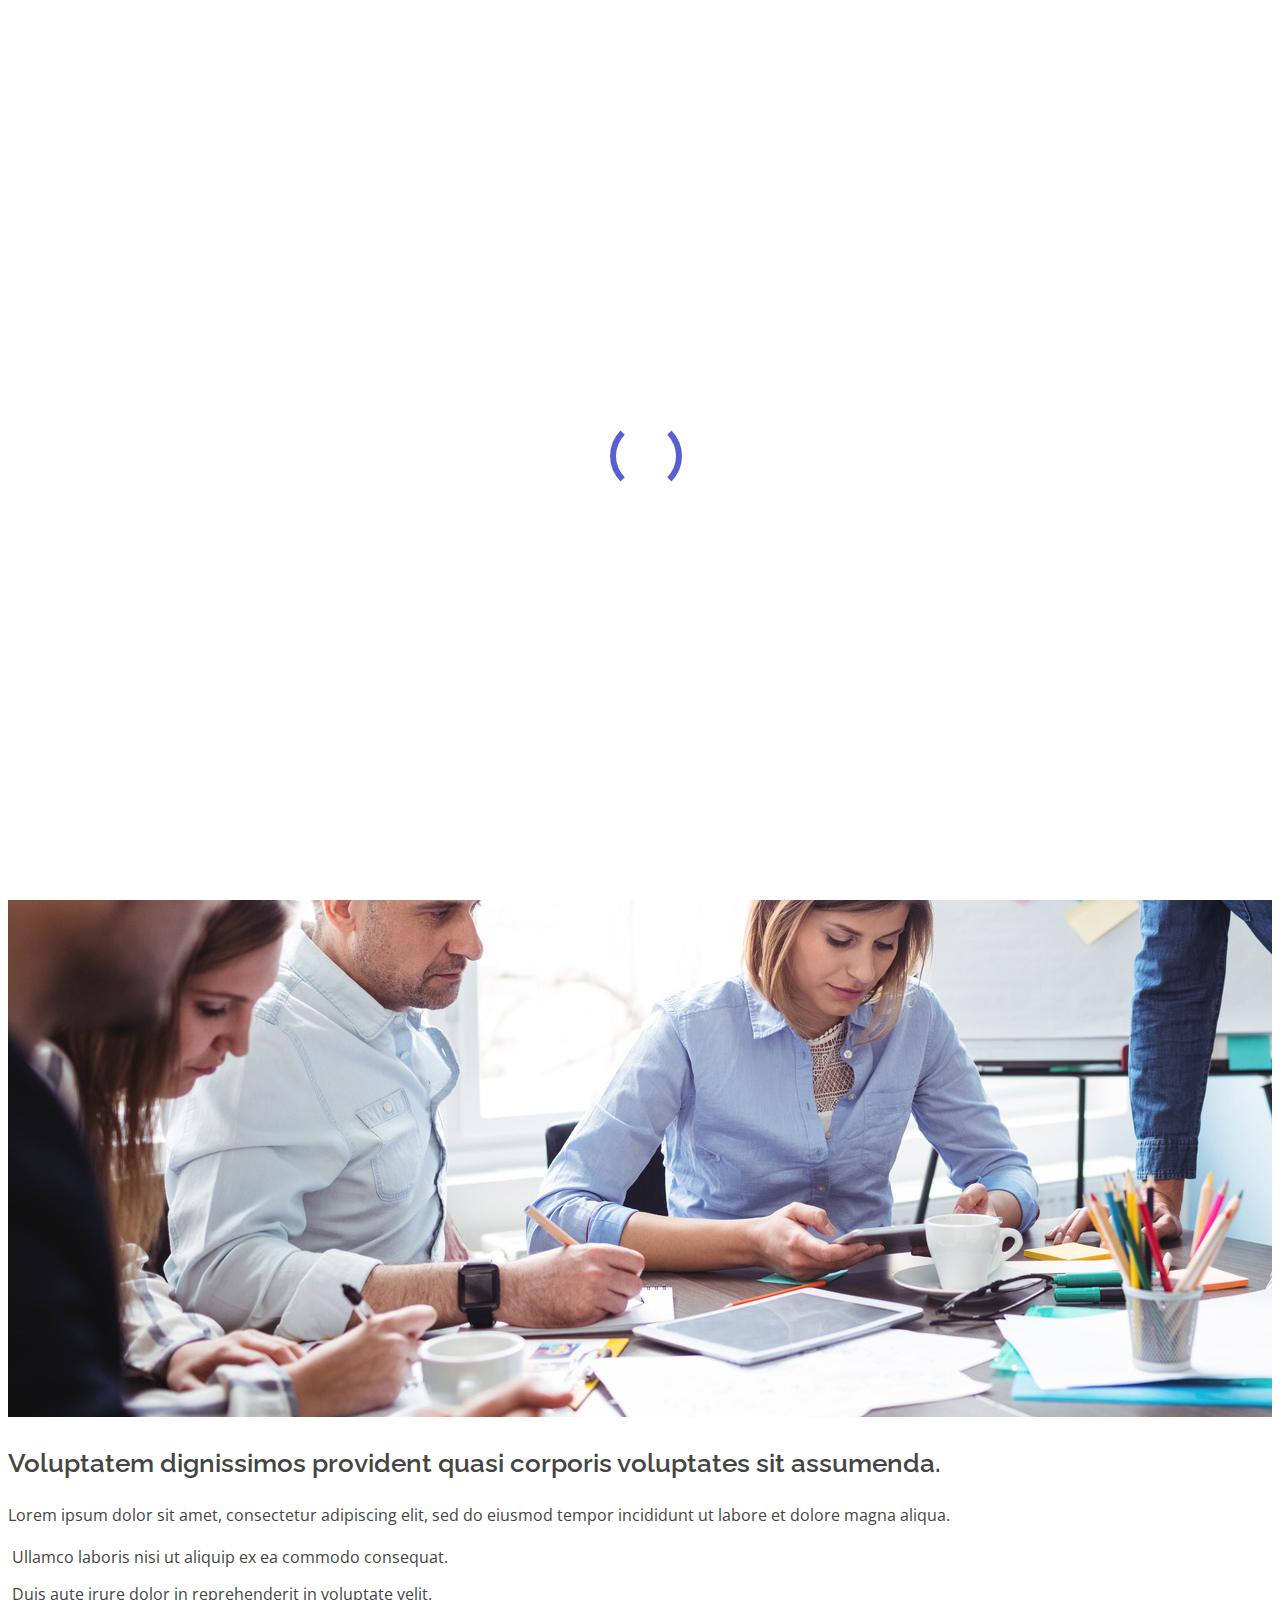
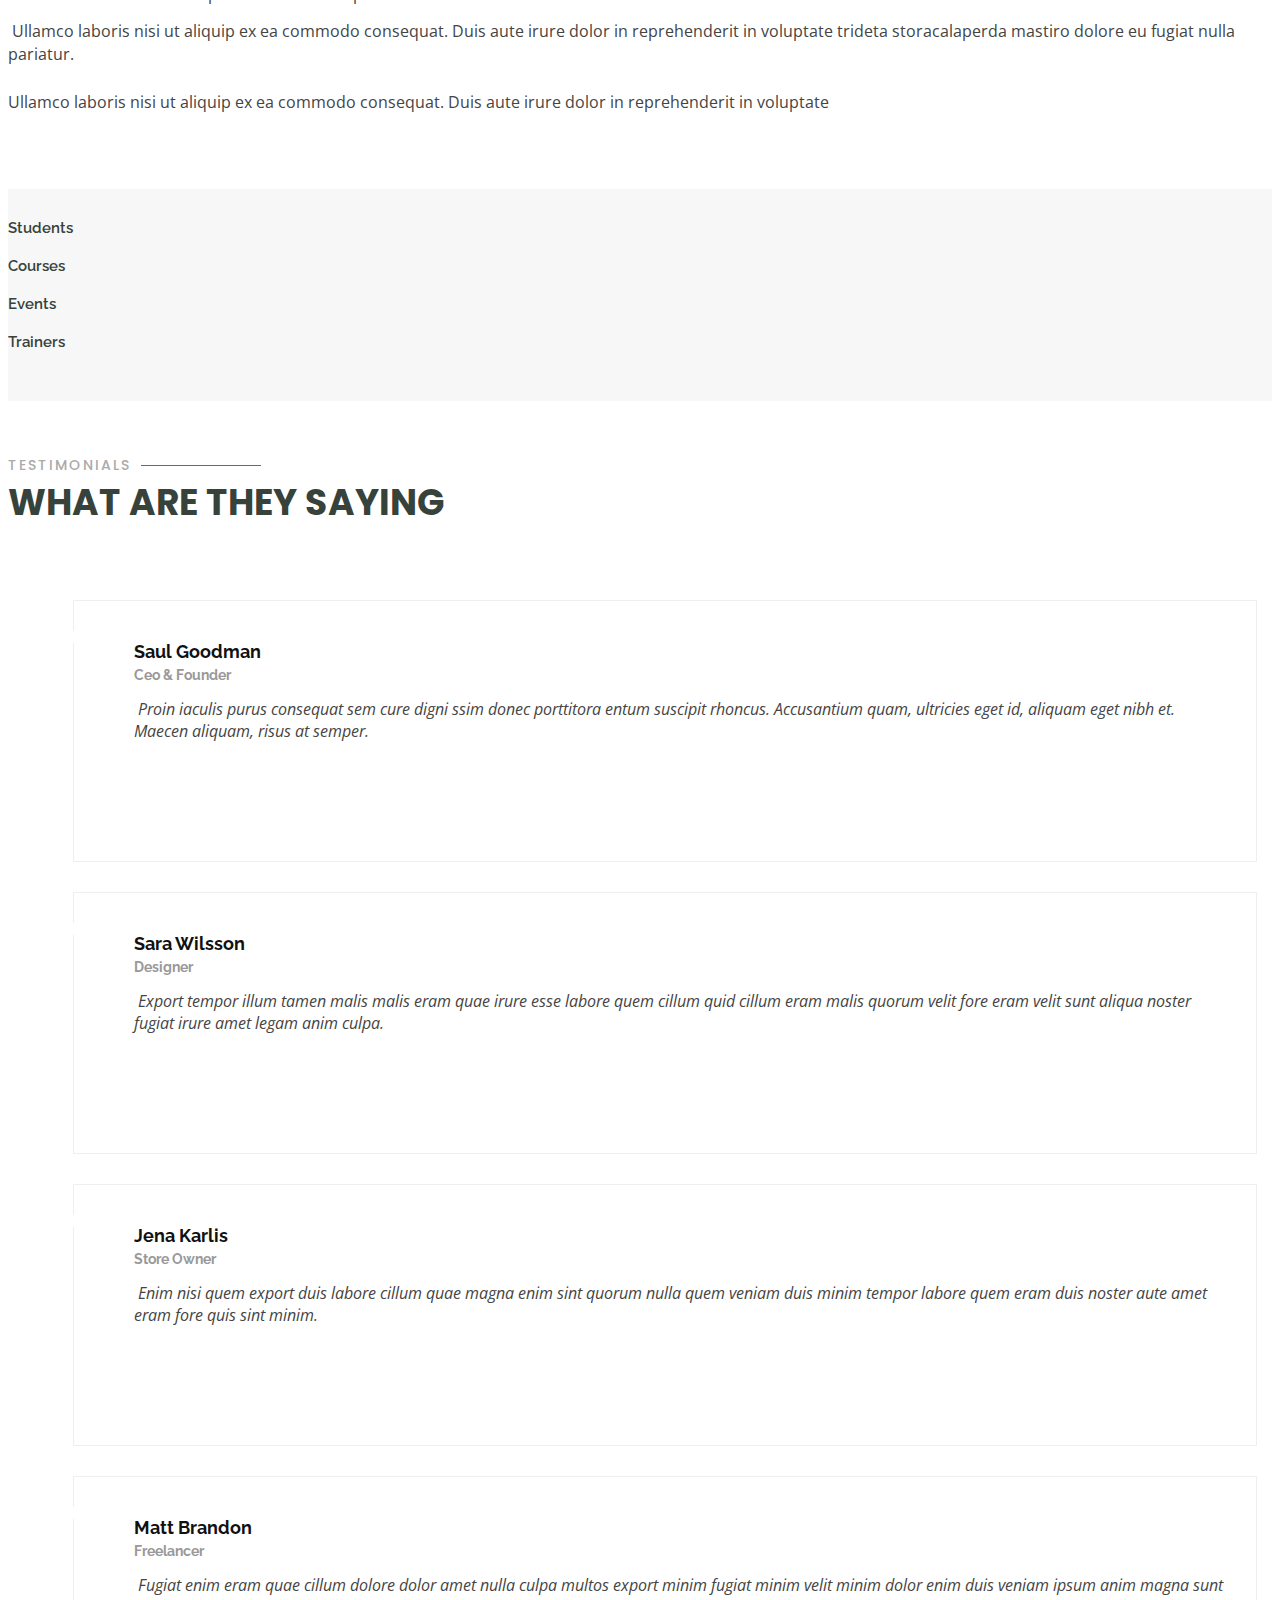
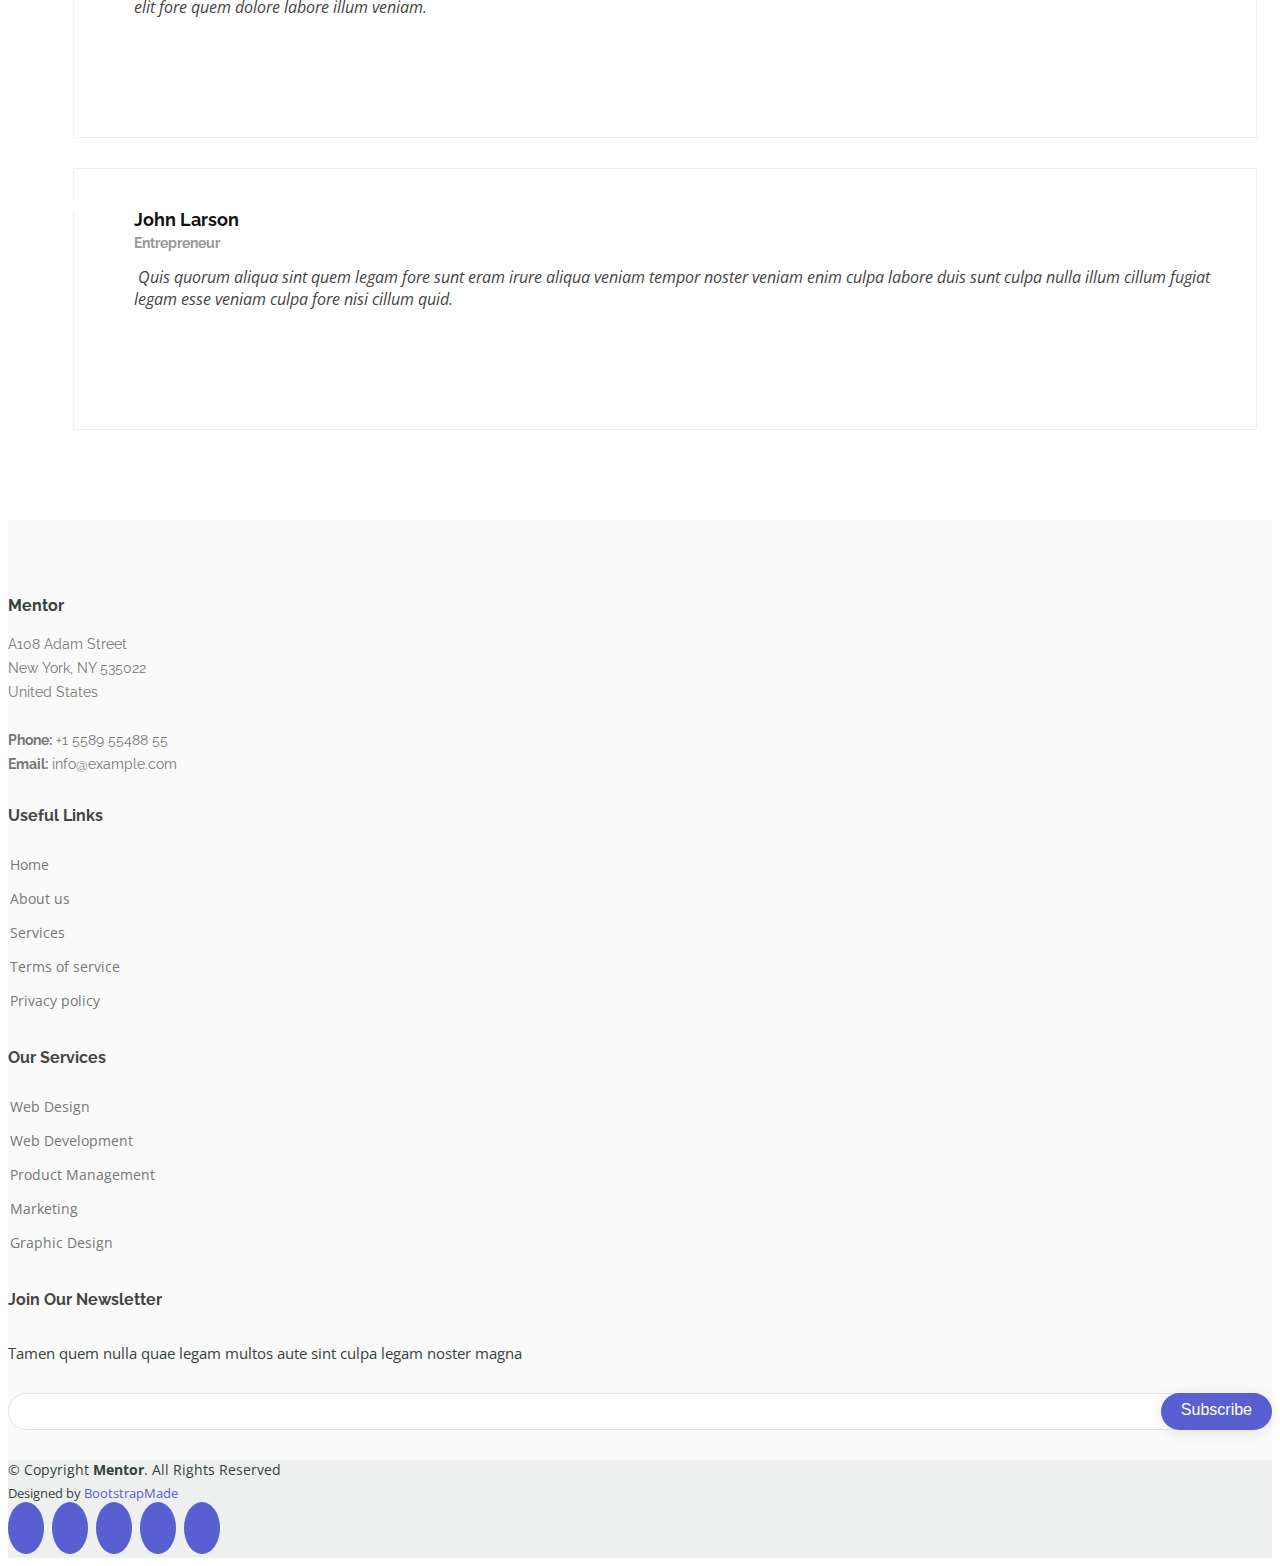
==== about.html @ 9977ee0e "shan4" ====
<!DOCTYPE html>
<html lang="en">

<head>
  <meta charset="utf-8">
  <meta content="width=device-width, initial-scale=1.0" name="viewport">

  <title>About - Mentor Bootstrap Template</title>
  <meta content="" name="description">
  <meta content="" name="keywords">

  <!-- Favicons -->
  <link href="assets/img/favicon.png" rel="icon">
  <link href="assets/img/apple-touch-icon.png" rel="apple-touch-icon">

  <!-- Google Fonts -->
  <link href="https://fonts.googleapis.com/css?family=Open+Sans:300,300i,400,400i,600,600i,700,700i|Raleway:300,300i,400,400i,500,500i,600,600i,700,700i|Poppins:300,300i,400,400i,500,500i,600,600i,700,700i" rel="stylesheet">

  <!-- Vendor CSS Files -->
  <link href="assets/vendor/animate.css/animate.min.css" rel="stylesheet">
  <link href="assets/vendor/aos/aos.css" rel="stylesheet">
  <link href="assets/vendor/bootstrap/css/bootstrap.min.css" rel="stylesheet">
  <link href="assets/vendor/bootstrap-icons/bootstrap-icons.css" rel="stylesheet">
  <link href="assets/vendor/boxicons/css/boxicons.min.css" rel="stylesheet">
  <link href="assets/vendor/remixicon/remixicon.css" rel="stylesheet">
  <link href="assets/vendor/swiper/swiper-bundle.min.css" rel="stylesheet">

  <!-- Template Main CSS File -->
  <link href="assets/css/style.css" rel="stylesheet">

  <!-- =======================================================
  * Template Name: Mentor - v4.10.0
  * Template URL: https://bootstrapmade.com/mentor-free-education-bootstrap-theme/
  * Author: BootstrapMade.com
  * License: https://bootstrapmade.com/license/
  ======================================================== -->
</head>

<body>

  <!-- ======= Header ======= -->
  <header id="header" class="fixed-top">
    <div class="container d-flex align-items-center">

      <h1 class="logo me-auto"><a href="index.html">Mentor</a></h1>
      <!-- Uncomment below if you prefer to use an image logo -->
      <!-- <a href="index.html" class="logo me-auto"><img src="assets/img/logo.png" alt="" class="img-fluid"></a>-->

      <nav id="navbar" class="navbar order-last order-lg-0">
        <ul>
          <li><a href="index.html">Home</a></li>
          <li><a class="active" href="about.html">About</a></li>
          <li><a href="courses.html">Courses</a></li>
          <li><a href="trainers.html">Trainers</a></li>
          <li><a href="events.html">Events</a></li>
          <li><a href="pricing.html">Pricing</a></li>

          <li class="dropdown"><a href="#"><span>Drop Down</span> <i class="bi bi-chevron-down"></i></a>
            <ul>
              <li><a href="#">Drop Down 1</a></li>
              <li class="dropdown"><a href="#"><span>Deep Drop Down</span> <i class="bi bi-chevron-right"></i></a>
                <ul>
                  <li><a href="#">Deep Drop Down 1</a></li>
                  <li><a href="#">Deep Drop Down 2</a></li>
                  <li><a href="#">Deep Drop Down 3</a></li>
                  <li><a href="#">Deep Drop Down 4</a></li>
                  <li><a href="#">Deep Drop Down 5</a></li>
                </ul>
              </li>
              <li><a href="#">Drop Down 2</a></li>
              <li><a href="#">Drop Down 3</a></li>
              <li><a href="#">Drop Down 4</a></li>
            </ul>
          </li>
          <li><a href="contact.html">Contact</a></li>
        </ul>
        <i class="bi bi-list mobile-nav-toggle"></i>
      </nav><!-- .navbar -->

      <a href="courses.html" class="get-started-btn">Get Started</a>

    </div>
  </header><!-- End Header -->

  <main id="main">
    <!-- ======= Breadcrumbs ======= -->
    <div class="breadcrumbs" data-aos="fade-in">
      <div class="container">
        <h2>About Me</h2>
        <p>Est dolorum ut non facere possimus quibusdam eligendi voluptatem. Quia id aut similique quia voluptas sit quaerat debitis. Rerum omnis ipsam aperiam consequatur laboriosam nemo harum praesentium. </p>
      </div>
    </div><!-- End Breadcrumbs -->

    <!-- ======= About Section ======= -->
    <section id="about" class="about">
      <div class="container" data-aos="fade-up">

        <div class="row">
          <div class="col-lg-6 order-1 order-lg-2" data-aos="fade-left" data-aos-delay="100">
            <img src="assets/img/about_2.jpg" class="img-fluid" alt="">
          </div>
          <div class="col-lg-6 pt-4 pt-lg-0 order-2 order-lg-1 content">
            <h3>Voluptatem dignissimos provident quasi corporis voluptates sit assumenda.</h3>
            <p class="fst-italic">
              Lorem ipsum dolor sit amet, consectetur adipiscing elit, sed do eiusmod tempor incididunt ut labore et dolore
              magna aliqua.
            </p>
            <ul>
              <li><i class="bi bi-check-circle"></i> Ullamco laboris nisi ut aliquip ex ea commodo consequat.</li>
              <li><i class="bi bi-check-circle"></i> Duis aute irure dolor in reprehenderit in voluptate velit.</li>
              <li><i class="bi bi-check-circle"></i> Ullamco laboris nisi ut aliquip ex ea commodo consequat. Duis aute irure dolor in reprehenderit in voluptate trideta storacalaperda mastiro dolore eu fugiat nulla pariatur.</li>
            </ul>
            <p>
              Ullamco laboris nisi ut aliquip ex ea commodo consequat. Duis aute irure dolor in reprehenderit in voluptate
            </p>

          </div>
        </div>

      </div>
    </section><!-- End About Section -->

    <!-- ======= Counts Section ======= -->
    <section id="counts" class="counts section-bg">
      <div class="container">

        <div class="row counters">

          <div class="col-lg-3 col-6 text-center">
            <span data-purecounter-start="0" data-purecounter-end="1232" data-purecounter-duration="1" class="purecounter"></span>
            <p>Students</p>
          </div>

          <div class="col-lg-3 col-6 text-center">
            <span data-purecounter-start="0" data-purecounter-end="64" data-purecounter-duration="1" class="purecounter"></span>
            <p>Courses</p>
          </div>

          <div class="col-lg-3 col-6 text-center">
            <span data-purecounter-start="0" data-purecounter-end="42" data-purecounter-duration="1" class="purecounter"></span>
            <p>Events</p>
          </div>

          <div class="col-lg-3 col-6 text-center">
            <span data-purecounter-start="0" data-purecounter-end="15" data-purecounter-duration="1" class="purecounter"></span>
            <p>Trainers</p>
          </div>

        </div>

      </div>
    </section><!-- End Counts Section -->

    <!-- ======= Testimonials Section ======= -->
    <section id="testimonials" class="testimonials">
      <div class="container" data-aos="fade-up">

        <div class="section-title">
          <h2>Testimonials</h2>
          <p>What are they saying</p>
        </div>

        <div class="testimonials-slider swiper" data-aos="fade-up" data-aos-delay="100">
          <div class="swiper-wrapper">

            <div class="swiper-slide">
              <div class="testimonial-wrap">
                <div class="testimonial-item">
                  <img src="assets/img/testimonials/testimonials-1.jpg" class="testimonial-img" alt="">
                  <h3>Saul Goodman</h3>
                  <h4>Ceo &amp; Founder</h4>
                  <p>
                    <i class="bx bxs-quote-alt-left quote-icon-left"></i>
                    Proin iaculis purus consequat sem cure digni ssim donec porttitora entum suscipit rhoncus. Accusantium quam, ultricies eget id, aliquam eget nibh et. Maecen aliquam, risus at semper.
                    <i class="bx bxs-quote-alt-right quote-icon-right"></i>
                  </p>
                </div>
              </div>
            </div><!-- End testimonial item -->

            <div class="swiper-slide">
              <div class="testimonial-wrap">
                <div class="testimonial-item">
                  <img src="assets/img/testimonials/testimonials-2.jpg" class="testimonial-img" alt="">
                  <h3>Sara Wilsson</h3>
                  <h4>Designer</h4>
                  <p>
                    <i class="bx bxs-quote-alt-left quote-icon-left"></i>
                    Export tempor illum tamen malis malis eram quae irure esse labore quem cillum quid cillum eram malis quorum velit fore eram velit sunt aliqua noster fugiat irure amet legam anim culpa.
                    <i class="bx bxs-quote-alt-right quote-icon-right"></i>
                  </p>
                </div>
              </div>
            </div><!-- End testimonial item -->

            <div class="swiper-slide">
              <div class="testimonial-wrap">
                <div class="testimonial-item">
                  <img src="assets/img/testimonials/testimonials-3.jpg" class="testimonial-img" alt="">
                  <h3>Jena Karlis</h3>
                  <h4>Store Owner</h4>
                  <p>
                    <i class="bx bxs-quote-alt-left quote-icon-left"></i>
                    Enim nisi quem export duis labore cillum quae magna enim sint quorum nulla quem veniam duis minim tempor labore quem eram duis noster aute amet eram fore quis sint minim.
                    <i class="bx bxs-quote-alt-right quote-icon-right"></i>
                  </p>
                </div>
              </div>
            </div><!-- End testimonial item -->

            <div class="swiper-slide">
              <div class="testimonial-wrap">
                <div class="testimonial-item">
                  <img src="assets/img/testimonials/testimonials-4.jpg" class="testimonial-img" alt="">
                  <h3>Matt Brandon</h3>
                  <h4>Freelancer</h4>
                  <p>
                    <i class="bx bxs-quote-alt-left quote-icon-left"></i>
                    Fugiat enim eram quae cillum dolore dolor amet nulla culpa multos export minim fugiat minim velit minim dolor enim duis veniam ipsum anim magna sunt elit fore quem dolore labore illum veniam.
                    <i class="bx bxs-quote-alt-right quote-icon-right"></i>
                  </p>
                </div>
              </div>
            </div><!-- End testimonial item -->

            <div class="swiper-slide">
              <div class="testimonial-wrap">
                <div class="testimonial-item">
                  <img src="assets/img/testimonials/testimonials-5.jpg" class="testimonial-img" alt="">
                  <h3>John Larson</h3>
                  <h4>Entrepreneur</h4>
                  <p>
                    <i class="bx bxs-quote-alt-left quote-icon-left"></i>
                    Quis quorum aliqua sint quem legam fore sunt eram irure aliqua veniam tempor noster veniam enim culpa labore duis sunt culpa nulla illum cillum fugiat legam esse veniam culpa fore nisi cillum quid.
                    <i class="bx bxs-quote-alt-right quote-icon-right"></i>
                  </p>
                </div>
              </div>
            </div><!-- End testimonial item -->

          </div>
          <div class="swiper-pagination"></div>
        </div>

      </div>
    </section><!-- End Testimonials Section -->

  </main><!-- End #main -->

  <!-- ======= Footer ======= -->
  <footer id="footer">

    <div class="footer-top">
      <div class="container">
        <div class="row">

          <div class="col-lg-3 col-md-6 footer-contact">
            <h3>Mentor</h3>
            <p>
              A108 Adam Street <br>
              New York, NY 535022<br>
              United States <br><br>
              <strong>Phone:</strong> +1 5589 55488 55<br>
              <strong>Email:</strong> info@example.com<br>
            </p>
          </div>

          <div class="col-lg-2 col-md-6 footer-links">
            <h4>Useful Links</h4>
            <ul>
              <li><i class="bx bx-chevron-right"></i> <a href="#">Home</a></li>
              <li><i class="bx bx-chevron-right"></i> <a href="#">About us</a></li>
              <li><i class="bx bx-chevron-right"></i> <a href="#">Services</a></li>
              <li><i class="bx bx-chevron-right"></i> <a href="#">Terms of service</a></li>
              <li><i class="bx bx-chevron-right"></i> <a href="#">Privacy policy</a></li>
            </ul>
          </div>

          <div class="col-lg-3 col-md-6 footer-links">
            <h4>Our Services</h4>
            <ul>
              <li><i class="bx bx-chevron-right"></i> <a href="#">Web Design</a></li>
              <li><i class="bx bx-chevron-right"></i> <a href="#">Web Development</a></li>
              <li><i class="bx bx-chevron-right"></i> <a href="#">Product Management</a></li>
              <li><i class="bx bx-chevron-right"></i> <a href="#">Marketing</a></li>
              <li><i class="bx bx-chevron-right"></i> <a href="#">Graphic Design</a></li>
            </ul>
          </div>

          <div class="col-lg-4 col-md-6 footer-newsletter">
            <h4>Join Our Newsletter</h4>
            <p>Tamen quem nulla quae legam multos aute sint culpa legam noster magna</p>
            <form action="" method="post">
              <input type="email" name="email"><input type="submit" value="Subscribe">
            </form>
          </div>

        </div>
      </div>
    </div>

    <div class="container d-md-flex py-4">

      <div class="me-md-auto text-center text-md-start">
        <div class="copyright">
          &copy; Copyright <strong><span>Mentor</span></strong>. All Rights Reserved
        </div>
        <div class="credits">
          <!-- All the links in the footer should remain intact. -->
          <!-- You can delete the links only if you purchased the pro version. -->
          <!-- Licensing information: https://bootstrapmade.com/license/ -->
          <!-- Purchase the pro version with working PHP/AJAX contact form: https://bootstrapmade.com/mentor-free-education-bootstrap-theme/ -->
          Designed by <a href="https://bootstrapmade.com/">BootstrapMade</a>
        </div>
      </div>
      <div class="social-links text-center text-md-right pt-3 pt-md-0">
        <a href="#" class="twitter"><i class="bx bxl-twitter"></i></a>
        <a href="#" class="facebook"><i class="bx bxl-facebook"></i></a>
        <a href="#" class="instagram"><i class="bx bxl-instagram"></i></a>
        <a href="#" class="google-plus"><i class="bx bxl-skype"></i></a>
        <a href="#" class="linkedin"><i class="bx bxl-linkedin"></i></a>
      </div>
    </div>
  </footer><!-- End Footer -->

  <div id="preloader"></div>
  <a href="#" class="back-to-top d-flex align-items-center justify-content-center"><i class="bi bi-arrow-up-short"></i></a>

  <!-- Vendor JS Files -->
  <script src="assets/vendor/purecounter/purecounter_vanilla.js"></script>
  <script src="assets/vendor/aos/aos.js"></script>
  <script src="assets/vendor/bootstrap/js/bootstrap.bundle.min.js"></script>
  <script src="assets/vendor/swiper/swiper-bundle.min.js"></script>
  <script src="assets/vendor/php-email-form/validate.js"></script>

  <!-- Template Main JS File -->
  <script src="assets/js/main.js"></script>

</body>

</html>
---- assets/css/style.css ----
/**
* Template Name: Mentor - v4.10.0
* Template URL: https://bootstrapmade.com/mentor-free-education-bootstrap-theme/
* Author: BootstrapMade.com
* License: https://bootstrapmade.com/license/
*/

/*--------------------------------------------------------------
# General
--------------------------------------------------------------*/
body {
  font-family: "Open Sans", sans-serif;
  color: #444444;
}

a {
  color: #575fd1;
  text-decoration: none;
}

a:hover {
  color: #575fd1;
  text-decoration: none;
}

h1,
h2,
h3,
h4,
h5,
h6 {
  font-family: "Raleway", sans-serif;
}

/*--------------------------------------------------------------
# Back to top button
--------------------------------------------------------------*/
.back-to-top {
  position: fixed;
  visibility: hidden;
  opacity: 0;
  right: 15px;
  bottom: 15px;
  z-index: 996;
  background: #575fd1;
  width: 40px;
  height: 40px;
  border-radius: 50px;
  transition: all 0.4s;
}

.back-to-top i {
  font-size: 28px;
  color: #fff;
  line-height: 0;
}

.back-to-top:hover {
  background: #575fd1;
  color: #fff;
}

.back-to-top.active {
  visibility: visible;
  opacity: 1;
}

/*--------------------------------------------------------------
# Preloader
--------------------------------------------------------------*/
#preloader {
  position: fixed;
  top: 0;
  left: 0;
  right: 0;
  bottom: 0;
  z-index: 9999;
  overflow: hidden;
  background: #fff;
}

#preloader:before {
  content: "";
  position: fixed;
  top: calc(50% - 30px);
  left: calc(50% - 30px);
  border: 6px solid #575fd1;
  border-top-color: #fff;
  border-bottom-color: #fff;
  border-radius: 50%;
  width: 60px;
  height: 60px;
  -webkit-animation: animate-preloader 1s linear infinite;
  animation: animate-preloader 1s linear infinite;
}

@-webkit-keyframes animate-preloader {
  0% {
    transform: rotate(0deg);
  }

  100% {
    transform: rotate(360deg);
  }
}

@keyframes animate-preloader {
  0% {
    transform: rotate(0deg);
  }

  100% {
    transform: rotate(360deg);
  }
}

/*--------------------------------------------------------------
# Disable aos animation delay on mobile devices
--------------------------------------------------------------*/
@media screen and (max-width: 768px) {
  [data-aos-delay] {
    transition-delay: 0 !important;
  }
}

/*--------------------------------------------------------------
# Header
--------------------------------------------------------------*/
#header {
  background: #fff;
  transition: all 0.5s;
  z-index: 997;
  padding: 15px 0;
  box-shadow: 0px 0 18px rgba(55, 66, 59, 0.08);
}

#header .logo {
  font-size: 30px;
  margin: 0;
  padding: 0;
  line-height: 1;
  font-weight: 600;
  letter-spacing: 1px;
  text-transform: uppercase;
  font-family: "Poppins", sans-serif;
}

#header .logo a {
  color: #575fd1;
}

#header .logo img {
  max-height: 40px;
}

/**
* Get Startet Button 
*/
.get-started-btn {
  margin-left: 22px;
  background: #575fd1;
  color: #fff;
  border-radius: 50px;
  padding: 8px 25px;
  white-space: nowrap;
  transition: 0.3s;
  font-size: 14px;
  display: inline-block;
}

.get-started-btn:hover {
  background: #575fd1;
  color: #fff;
}

@media (max-width: 768px) {
  .get-started-btn {
    margin: 0 15px 0 0;
    padding: 6px 18px;
  }
}

/*--------------------------------------------------------------
# Navigation Menu
--------------------------------------------------------------*/
/**
* Desktop Navigation 
*/
.navbar {
  padding: 0;
}

.navbar ul {
  margin: 0;
  padding: 0;
  display: flex;
  list-style: none;
  align-items: center;
}

.navbar li {
  position: relative;
}

.navbar a,
.navbar a:focus {
  display: flex;
  align-items: center;
  justify-content: space-between;
  padding: 10px 0 10px 30px;
  font-family: "Poppins", sans-serif;
  font-size: 15px;
  font-weight: 500;
  color: #37423b;
  white-space: nowrap;
  transition: 0.3s;
}

.navbar a i,
.navbar a:focus i {
  font-size: 12px;
  line-height: 0;
  margin-left: 5px;
}

.navbar a:hover,
.navbar .active,
.navbar .active:focus,
.navbar li:hover>a {
  color: #575fd1;
}

.navbar .dropdown ul {
  display: block;
  position: absolute;
  left: 30px;
  top: calc(100% + 30px);
  margin: 0;
  padding: 10px 0;
  z-index: 99;
  opacity: 0;
  visibility: hidden;
  background: #fff;
  box-shadow: 0px 0px 30px rgba(127, 137, 161, 0.25);
  transition: 0.3s;
  border-radius: 4px;
}

.navbar .dropdown ul li {
  min-width: 200px;
}

.navbar .dropdown ul a {
  padding: 10px 20px;
  font-size: 14px;
  text-transform: none;
  font-weight: 500;
}

.navbar .dropdown ul a i {
  font-size: 12px;
}

.navbar .dropdown ul a:hover,
.navbar .dropdown ul .active:hover,
.navbar .dropdown ul li:hover>a {
  color: #575fd1;
}

.navbar .dropdown:hover>ul {
  opacity: 1;
  top: 100%;
  visibility: visible;
}

.navbar .dropdown .dropdown ul {
  top: 0;
  left: calc(100% - 30px);
  visibility: hidden;
}

.navbar .dropdown .dropdown:hover>ul {
  opacity: 1;
  top: 0;
  left: 100%;
  visibility: visible;
}

@media (max-width: 1366px) {
  .navbar .dropdown .dropdown ul {
    left: -90%;
  }

  .navbar .dropdown .dropdown:hover>ul {
    left: -100%;
  }
}

/**
* Mobile Navigation 
*/
.mobile-nav-toggle {
  color: #37423b;
  font-size: 28px;
  cursor: pointer;
  display: none;
  line-height: 0;
  transition: 0.5s;
}

.mobile-nav-toggle.bi-x {
  color: #fff;
}

@media (max-width: 991px) {
  .mobile-nav-toggle {
    display: block;
  }

  .navbar ul {
    display: none;
  }
}

.navbar-mobile {
  position: fixed;
  overflow: hidden;
  top: 0;
  right: 0;
  left: 0;
  bottom: 0;
  background: rgba(32, 38, 34, 0.9);
  transition: 0.3s;
  z-index: 999;
}

.navbar-mobile .mobile-nav-toggle {
  position: absolute;
  top: 15px;
  right: 15px;
}

.navbar-mobile ul {
  display: block;
  position: absolute;
  top: 55px;
  right: 15px;
  bottom: 15px;
  left: 15px;
  padding: 10px 0;
  border-radius: 6px;
  background-color: #fff;
  overflow-y: auto;
  transition: 0.3s;
}

.navbar-mobile a,
.navbar-mobile a:focus {
  padding: 10px 20px;
  font-size: 15px;
  color: #37423b;
}

.navbar-mobile a:hover,
.navbar-mobile .active,
.navbar-mobile li:hover>a {
  color: #575fd1;
}

.navbar-mobile .getstarted,
.navbar-mobile .getstarted:focus {
  margin: 15px;
}

.navbar-mobile .dropdown ul {
  position: static;
  display: none;
  margin: 10px 20px;
  padding: 10px 0;
  z-index: 99;
  opacity: 1;
  visibility: visible;
  background: #fff;
  box-shadow: 0px 0px 30px rgba(127, 137, 161, 0.25);
}

.navbar-mobile .dropdown ul li {
  min-width: 200px;
}

.navbar-mobile .dropdown ul a {
  padding: 10px 20px;
}

.navbar-mobile .dropdown ul a i {
  font-size: 12px;
}

.navbar-mobile .dropdown ul a:hover,
.navbar-mobile .dropdown ul .active:hover,
.navbar-mobile .dropdown ul li:hover>a {
  color: #575fd1;
}

.navbar-mobile .dropdown>.dropdown-active {
  display: block;
}

/*--------------------------------------------------------------
# Hero Section
--------------------------------------------------------------*/
#hero {
  width: 100%;
  height: 80vh;
  background: url("../img/hero-bg.jpg") top center;
  background-size: cover;
  position: relative;
}

#hero:before {
  content: "";
  background: rgba(0, 0, 0, 0.4);
  position: absolute;
  bottom: 0;
  top: 0;
  left: 0;
  right: 0;
}

#hero .container {
  padding-top: 72px;
}

@media (max-width: 992px) {
  #hero .container {
    padding-top: 62px;
  }
}

#hero h1 {
  margin: 0;
  font-size: 48px;
  font-weight: 700;
  line-height: 56px;
  color: #fff;
  font-family: "Poppins", sans-serif;
}

#hero h2 {
  color: #eee;
  margin: 10px 0 0 0;
  font-size: 24px;
}

#hero .btn-get-started {
  font-family: "Raleway", sans-serif;
  font-weight: 500;
  font-size: 15px;
  letter-spacing: 1px;
  display: inline-block;
  padding: 10px 35px;
  border-radius: 50px;
  transition: 0.5s;
  margin-top: 30px;
  border: 2px solid #fff;
  color: #fff;
}

#hero .btn-get-started:hover {
  background: #575fd1;
  border: 2px solid #575fd1;
}

@media (min-width: 1024px) {
  #hero {
    background-attachment: fixed;
  }
}

@media (max-width: 768px) {
  #hero {
    height: 100vh;
  }

  #hero h1 {
    font-size: 28px;
    line-height: 36px;
  }

  #hero h2 {
    font-size: 18px;
    line-height: 24px;
  }
}

/*--------------------------------------------------------------
# Sections General
--------------------------------------------------------------*/
section {
  padding: 60px 0;
  overflow: hidden;
}

.section-bg {
  background-color: #f6f7f6;
}

.section-title {
  padding-bottom: 40px;
}

.section-title h2 {
  font-size: 14px;
  font-weight: 500;
  padding: 0;
  line-height: 1px;
  margin: 0 0 5px 0;
  letter-spacing: 2px;
  text-transform: uppercase;
  color: #aaaaaa;
  font-family: "Poppins", sans-serif;
}

.section-title h2::after {
  content: "";
  width: 120px;
  height: 1px;
  display: inline-block;
  background: #575fd1;
  margin: 4px 10px;
}

.section-title p {
  margin: 0;
  margin: 0;
  font-size: 36px;
  font-weight: 700;
  text-transform: uppercase;
  font-family: "Poppins", sans-serif;
  color: #37423b;
}

.breadcrumbs {
  margin-top: 73px;
  text-align: center;
  background: #575fd1;
  padding: 30px 0;
  color: #fff;
}

@media (max-width: 992px) {
  .breadcrumbs {
    margin-top: 63px;
  }
}

.breadcrumbs h2 {
  font-size: 32px;
  font-weight: 500;
}

.breadcrumbs p {
  font-size: 14px;
  margin-bottom: 0;
}

/*--------------------------------------------------------------
# About
--------------------------------------------------------------*/
.about .content h3 {
  font-weight: 600;
  font-size: 26px;
}

.about .content ul {
  list-style: none;
  padding: 0;
}

.about .content ul li {
  padding-bottom: 10px;
}

.about .content ul i {
  font-size: 20px;
  padding-right: 4px;
  color: #575fd1;
}

.about .content .learn-more-btn {
  background: #575fd1;
  color: #fff;
  border-radius: 50px;
  padding: 8px 25px 9px 25px;
  white-space: nowrap;
  transition: 0.3s;
  font-size: 14px;
  display: inline-block;
}

.about .content .learn-more-btn:hover {
  background: #575fd1;
  color: #fff;
}

@media (max-width: 768px) {
  .about .content .learn-more-btn {
    margin: 0 48px 0 0;
    padding: 6px 18px;
  }
}

/*--------------------------------------------------------------
# Counts
--------------------------------------------------------------*/
.counts {
  padding: 30px 0;
}

.counts .counters span {
  font-size: 48px;
  display: block;
  color: #575fd1;
  font-weight: 700;
}

.counts .counters p {
  padding: 0;
  margin: 0 0 20px 0;
  font-family: "Raleway", sans-serif;
  font-size: 15px;
  font-weight: 600;
  color: #37423b;
}

/*--------------------------------------------------------------
# Why Us
--------------------------------------------------------------*/
.why-us .content {
  padding: 30px;
  background: #575fd1;
  border-radius: 4px;
  color: #fff;
}

.why-us .content h3 {
  font-weight: 700;
  font-size: 34px;
  margin-bottom: 30px;
}

.why-us .content p {
  margin-bottom: 30px;
}

.why-us .content .more-btn {
  display: inline-block;
  background: rgba(255, 255, 255, 0.2);
  padding: 6px 30px 8px 30px;
  color: #fff;
  border-radius: 50px;
  transition: all ease-in-out 0.4s;
}

.why-us .content .more-btn i {
  font-size: 14px;
}

.why-us .content .more-btn:hover {
  color: #575fd1;
  background: #fff;
}

.why-us .icon-boxes .icon-box {
  text-align: center;
  background: #fff;
  padding: 40px 30px;
  width: 100%;
  border: 1px solid #eef0ef;
}

.why-us .icon-boxes .icon-box i {
  font-size: 32px;
  padding: 18px;
  color: #575fd1;
  margin-bottom: 30px;
  background: #ecf9f0;
  border-radius: 50px;
}

.why-us .icon-boxes .icon-box h4 {
  font-size: 20px;
  font-weight: 700;
  margin: 0 0 30px 0;
}

.why-us .icon-boxes .icon-box p {
  font-size: 15px;
  color: #848484;
}

/*--------------------------------------------------------------
# Features
--------------------------------------------------------------*/
.features {
  padding-top: 0px;
}

.features .icon-box {
  display: flex;
  align-items: center;
  padding: 20px;
  transition: 0.3s;
  border: 1px solid #eef0ef;
}

.features .icon-box i {
  font-size: 32px;
  padding-right: 10px;
  line-height: 1;
}

.features .icon-box h3 {
  font-weight: 700;
  margin: 0;
  padding: 0;
  line-height: 1;
  font-size: 16px;
}

.features .icon-box h3 a {
  color: #37423b;
  transition: 0.3s;
}

.features .icon-box:hover {
  border-color: #575fd1;
}

.features .icon-box:hover h3 a {
  color: #575fd1;
}

/*--------------------------------------------------------------
# Courses
--------------------------------------------------------------*/
.courses .course-item {
  border-radius: 5px;
  border: 1px solid #eef0ef;
}

.courses .course-content {
  padding: 15px;
}

.courses .course-content h3 {
  font-weight: 700;
  font-size: 20px;
}

.courses .course-content h3 a {
  color: #37423b;
  transition: 0.3s;
}

.courses .course-content h3 a:hover {
  color: #575fd1;
}

.courses .course-content p {
  font-size: 14px;
  color: #777777;
}

.courses .course-content h4 {
  font-size: 14px;
  background: #575fd1;
  padding: 7px 14px;
  color: #fff;
  margin: 0;
}

.courses .course-content .price {
  margin: 0;
  font-weight: 700;
  font-size: 18px;
  color: #37423b;
}

.courses .trainer {
  padding-top: 15px;
  border-top: 1px solid #eef0ef;
}

.courses .trainer .trainer-profile img {
  max-width: 50px;
  border-radius: 50px;
}

.courses .trainer .trainer-profile span {
  padding-left: 10px;
  font-weight: 600;
  font-size: 16px;
  color: #5a6c60;
}

.courses .trainer .trainer-rank {
  font-size: 18px;
  color: #657a6d;
}

/*--------------------------------------------------------------
# Trainers
--------------------------------------------------------------*/
.trainers .member {
  text-align: center;
  margin-bottom: 20px;
  background: #fff;
  border: 1px solid #eef0ef;
}

.trainers .member img {
  margin: -1px -1px 30px -1px;
}

.trainers .member .member-content {
  padding: 0 20px 30px 20px;
}

.trainers .member h4 {
  font-weight: 700;
  margin-bottom: 2px;
  font-size: 18px;
}

.trainers .member span {
  font-style: italic;
  display: block;
  font-size: 13px;
}

.trainers .member p {
  padding-top: 10px;
  font-size: 14px;
  font-style: italic;
  color: #aaaaaa;
}

.trainers .member .social {
  margin-top: 15px;
}

.trainers .member .social a {
  color: #7e9486;
  transition: 0.3s;
}

.trainers .member .social a:hover {
  color: #575fd1;
}

.trainers .member .social i {
  font-size: 18px;
  margin: 0 2px;
}

/*--------------------------------------------------------------
# Testimonials
--------------------------------------------------------------*/
.testimonials .testimonial-wrap {
  padding-left: 50px;
}

.testimonials .testimonials-carousel,
.testimonials .testimonials-slider {
  overflow: hidden;
}

.testimonials .testimonial-item {
  box-sizing: content-box;
  padding: 30px 30px 30px 60px;
  margin: 30px 15px;
  min-height: 200px;
  border: 1px solid #eef0ef;
  position: relative;
  background: #fff;
}

.testimonials .testimonial-item .testimonial-img {
  width: 90px;
  border-radius: 10px;
  border: 6px solid #fff;
  position: absolute;
  left: -45px;
}

.testimonials .testimonial-item h3 {
  font-size: 18px;
  font-weight: bold;
  margin: 10px 0 5px 0;
  color: #111;
}

.testimonials .testimonial-item h4 {
  font-size: 14px;
  color: #999;
  margin: 0;
}

.testimonials .testimonial-item .quote-icon-left,
.testimonials .testimonial-item .quote-icon-right {
  color: #c1ecce;
  font-size: 26px;
}

.testimonials .testimonial-item .quote-icon-left {
  display: inline-block;
  left: -5px;
  position: relative;
}

.testimonials .testimonial-item .quote-icon-right {
  display: inline-block;
  right: -5px;
  position: relative;
  top: 10px;
}

.testimonials .testimonial-item p {
  font-style: italic;
  margin: 15px auto 15px auto;
}

.testimonials .swiper-pagination {
  margin-top: 20px;
  position: relative;
}

.testimonials .swiper-pagination .swiper-pagination-bullet {
  width: 12px;
  height: 12px;
  background-color: #fff;
  opacity: 1;
  border: 1px solid #575fd1;
}

.testimonials .swiper-pagination .swiper-pagination-bullet-active {
  background-color: #575fd1;
}

@media (max-width: 767px) {
  .testimonials .testimonial-wrap {
    padding-left: 0;
  }

  .testimonials .testimonials-carousel,
  .testimonials .testimonials-slider {
    overflow: hidden;
  }

  .testimonials .testimonial-item {
    padding: 30px;
    margin: 15px;
  }

  .testimonials .testimonial-item .testimonial-img {
    position: static;
    left: auto;
  }
}

/*--------------------------------------------------------------
# Cource Details
--------------------------------------------------------------*/
.course-details h3 {
  font-size: 24px;
  margin: 30px 0 15px 0;
  font-weight: 700;
  position: relative;
  padding-bottom: 10px;
}

.course-details h3:before {
  content: "";
  position: absolute;
  display: block;
  width: 100%;
  height: 1px;
  background: #eef0ef;
  bottom: 0;
  left: 0;
}

.course-details h3:after {
  content: "";
  position: absolute;
  display: block;
  width: 60px;
  height: 1px;
  background: #575fd1;
  bottom: 0;
  left: 0;
}

.course-details .course-info {
  background: #f6f7f6;
  padding: 10px 15px;
  margin-bottom: 15px;
}

.course-details .course-info h5 {
  font-weight: 400;
  font-size: 16px;
  margin: 0;
  font-family: "Poppins", sans-serif;
}

.course-details .course-info p {
  margin: 0;
  font-weight: 600;
}

.course-details .course-info a {
  color: #657a6d;
}

/*--------------------------------------------------------------
# Cource Details Tabs
--------------------------------------------------------------*/
.cource-details-tabs {
  overflow: hidden;
  padding-top: 0;
}

.cource-details-tabs .nav-tabs {
  border: 0;
}

.cource-details-tabs .nav-link {
  border: 0;
  padding: 12px 15px 12px 0;
  transition: 0.3s;
  color: #37423b;
  border-radius: 0;
  border-right: 2px solid #e2e7e4;
  font-weight: 600;
  font-size: 15px;
}

.cource-details-tabs .nav-link:hover {
  color: #575fd1;
}

.cource-details-tabs .nav-link.active {
  color: #575fd1;
  border-color: #575fd1;
}

.cource-details-tabs .tab-pane.active {
  -webkit-animation: fadeIn 0.5s ease-out;
  animation: fadeIn 0.5s ease-out;
}

.cource-details-tabs .details h3 {
  font-size: 26px;
  font-weight: 600;
  margin-bottom: 20px;
  color: #37423b;
}

.cource-details-tabs .details p {
  color: #777777;
}

.cource-details-tabs .details p:last-child {
  margin-bottom: 0;
}

@media (max-width: 992px) {
  .cource-details-tabs .nav-link {
    border: 0;
    padding: 15px;
  }

  .cource-details-tabs .nav-link.active {
    color: #fff;
    background: #575fd1;
  }
}

/*--------------------------------------------------------------
# Events
--------------------------------------------------------------*/
.events .card {
  border: 0;
  padding: 0 30px;
  margin-bottom: 60px;
  position: relative;
}

.events .card-img {
  width: calc(100% + 60px);
  margin-left: -30px;
  overflow: hidden;
  z-index: 9;
  border-radius: 0;
}

.events .card-img img {
  max-width: 100%;
  transition: all 0.3s ease-in-out;
}

.events .card-body {
  z-index: 10;
  background: #fff;
  border-top: 4px solid #fff;
  padding: 30px;
  box-shadow: 0px 2px 15px rgba(0, 0, 0, 0.1);
  margin-top: -60px;
  transition: 0.3s;
}

.events .card-title {
  font-weight: 700;
  text-align: center;
  margin-bottom: 20px;
}

.events .card-title a {
  color: #37423b;
  transition: 0.3s;
}

.events .card-text {
  color: #5e5e5e;
}

.events .read-more a {
  color: #777777;
  text-transform: uppercase;
  font-weight: 600;
  font-size: 12px;
  transition: 0.3s;
}

.events .read-more a:hover {
  color: #575fd1;
}

.events .card:hover img {
  transform: scale(1.1);
}

.events .card:hover .card-body {
  border-color: #575fd1;
}

.events .card:hover .card-body .card-title a {
  color: #575fd1;
}

/*--------------------------------------------------------------
# Pricing
--------------------------------------------------------------*/
.pricing .box {
  padding: 20px;
  background: #fff;
  text-align: center;
  border: 1px solid #eef0ef;
  border-radius: 0;
  position: relative;
  overflow: hidden;
}

.pricing h3 {
  font-weight: 400;
  margin: -20px -20px 20px -20px;
  padding: 20px 15px;
  font-size: 16px;
  font-weight: 600;
  color: #777777;
  background: #f8f8f8;
}

.pricing h4 {
  font-size: 36px;
  color: #575fd1;
  font-weight: 600;
  font-family: "Poppins", sans-serif;
  margin-bottom: 20px;
}

.pricing h4 sup {
  font-size: 20px;
  top: -15px;
  left: -3px;
}

.pricing h4 span {
  color: #bababa;
  font-size: 16px;
  font-weight: 300;
}

.pricing ul {
  padding: 0;
  list-style: none;
  color: #444444;
  text-align: center;
  line-height: 20px;
  font-size: 14px;
}

.pricing ul li {
  padding-bottom: 16px;
}

.pricing ul i {
  color: #575fd1;
  font-size: 18px;
  padding-right: 4px;
}

.pricing ul .na {
  color: #ccc;
  text-decoration: line-through;
}

.pricing .btn-wrap {
  margin: 20px -20px -20px -20px;
  padding: 20px 15px;
  background: #f8f8f8;
  text-align: center;
}

.pricing .btn-buy {
  background: #575fd1;
  display: inline-block;
  padding: 8px 35px;
  border-radius: 50px;
  color: #fff;
  transition: none;
  font-size: 14px;
  font-weight: 400;
  font-family: "Raleway", sans-serif;
  font-weight: 600;
  transition: 0.3s;
}

.pricing .btn-buy:hover {
  background: #575fd1;
}

.pricing .featured h3 {
  color: #fff;
  background: #575fd1;
}

.pricing .advanced {
  width: 200px;
  position: absolute;
  top: 18px;
  right: -68px;
  transform: rotate(45deg);
  z-index: 1;
  font-size: 14px;
  padding: 1px 0 3px 0;
  background: #575fd1;
  color: #fff;
}

/*--------------------------------------------------------------
# Contact
--------------------------------------------------------------*/
.contact {
  padding-top: 5px;
}

.contact .info {
  width: 100%;
  background: #fff;
}

.contact .info i {
  font-size: 20px;
  color: #575fd1;
  float: left;
  width: 44px;
  height: 44px;
  background: #ecf9f0;
  display: flex;
  justify-content: center;
  align-items: center;
  border-radius: 50px;
  transition: all 0.3s ease-in-out;
}

.contact .info h4 {
  padding: 0 0 0 60px;
  font-size: 22px;
  font-weight: 600;
  margin-bottom: 5px;
  color: #37423b;
}

.contact .info p {
  padding: 0 0 0 60px;
  margin-bottom: 0;
  font-size: 14px;
  color: #657a6d;
}

.contact .info .email,
.contact .info .phone {
  margin-top: 40px;
}

.contact .info .email:hover i,
.contact .info .address:hover i,
.contact .info .phone:hover i {
  background: #575fd1;
  color: #fff;
}

.contact .php-email-form {
  width: 100%;
  background: #fff;
}

.contact .php-email-form .form-group {
  padding-bottom: 8px;
}

.contact .php-email-form .error-message {
  display: none;
  color: #fff;
  background: #ed3c0d;
  text-align: left;
  padding: 15px;
  font-weight: 600;
}

.contact .php-email-form .error-message br+br {
  margin-top: 25px;
}

.contact .php-email-form .sent-message {
  display: none;
  color: #fff;
  background: #575fd1;
  text-align: center;
  padding: 15px;
  font-weight: 600;
}

.contact .php-email-form .loading {
  display: none;
  background: #fff;
  text-align: center;
  padding: 15px;
}

.contact .php-email-form .loading:before {
  content: "";
  display: inline-block;
  border-radius: 50%;
  width: 24px;
  height: 24px;
  margin: 0 10px -6px 0;
  border: 3px solid #575fd1;
  border-top-color: #eee;
  -webkit-animation: animate-loading 1s linear infinite;
  animation: animate-loading 1s linear infinite;
}

.contact .php-email-form input,
.contact .php-email-form textarea {
  border-radius: 4px;
  box-shadow: none;
  font-size: 14px;
}

.contact .php-email-form input:focus,
.contact .php-email-form textarea:focus {
  border-color: #575fd1;
}

.contact .php-email-form input {
  height: 44px;
}

.contact .php-email-form textarea {
  padding: 10px 12px;
}

.contact .php-email-form button[type=submit] {
  background: #575fd1;
  border: 0;
  padding: 10px 35px;
  color: #fff;
  transition: 0.4s;
  border-radius: 50px;
}

.contact .php-email-form button[type=submit]:hover {
  background: #575fd1;
}

@-webkit-keyframes animate-loading {
  0% {
    transform: rotate(0deg);
  }

  100% {
    transform: rotate(360deg);
  }
}

@keyframes animate-loading {
  0% {
    transform: rotate(0deg);
  }

  100% {
    transform: rotate(360deg);
  }
}

/*--------------------------------------------------------------
# Footer
--------------------------------------------------------------*/
#footer {
  color: #37423b;
  font-size: 14px;
  background: #eef0ef;
}

#footer .footer-top {
  padding: 60px 0 30px 0;
  background: #f9faf9;
}

#footer .footer-top .footer-contact {
  margin-bottom: 30px;
}

#footer .footer-top .footer-contact h4 {
  font-size: 22px;
  margin: 0 0 30px 0;
  padding: 2px 0 2px 0;
  line-height: 1;
  font-weight: 700;
}

#footer .footer-top .footer-contact p {
  font-size: 14px;
  line-height: 24px;
  margin-bottom: 0;
  font-family: "Raleway", sans-serif;
  color: #777777;
}

#footer .footer-top h4 {
  font-size: 16px;
  font-weight: bold;
  color: #444444;
  position: relative;
  padding-bottom: 12px;
}

#footer .footer-top .footer-links {
  margin-bottom: 30px;
}

#footer .footer-top .footer-links ul {
  list-style: none;
  padding: 0;
  margin: 0;
}

#footer .footer-top .footer-links ul i {
  padding-right: 2px;
  color: #575fd1;
  font-size: 18px;
  line-height: 1;
}

#footer .footer-top .footer-links ul li {
  padding: 10px 0;
  display: flex;
  align-items: center;
}

#footer .footer-top .footer-links ul li:first-child {
  padding-top: 0;
}

#footer .footer-top .footer-links ul a {
  color: #777777;
  transition: 0.3s;
  display: inline-block;
  line-height: 1;
}

#footer .footer-top .footer-links ul a:hover {
  text-decoration: none;
  color: #575fd1;
}

#footer .footer-newsletter {
  font-size: 15px;
}

#footer .footer-newsletter h4 {
  font-size: 16px;
  font-weight: bold;
  color: #444444;
  position: relative;
  padding-bottom: 12px;
}

#footer .footer-newsletter form {
  margin-top: 30px;
  background: #fff;
  padding: 6px 10px;
  position: relative;
  border-radius: 50px;
  text-align: left;
  border: 1px solid #e0e5e2;
}

#footer .footer-newsletter form input[type=email] {
  border: 0;
  padding: 4px 8px;
  width: calc(100% - 100px);
}

#footer .footer-newsletter form input[type=submit] {
  position: absolute;
  top: -1px;
  right: -1px;
  bottom: -1px;
  border: 0;
  background: none;
  font-size: 16px;
  padding: 0 20px 2px 20px;
  background: #575fd1;
  color: #fff;
  transition: 0.3s;
  border-radius: 50px;
  box-shadow: 0px 2px 15px rgba(0, 0, 0, 0.1);
}

#footer .footer-newsletter form input[type=submit]:hover {
  background: #575fd1;
}

#footer .credits {
  padding-top: 5px;
  font-size: 13px;
}

#footer .credits a {
  color: #575fd1;
  transition: 0.3s;
}

#footer .credits a:hover {
  color: #575fd1;
}

#footer .social-links a {
  font-size: 18px;
  display: inline-block;
  background: #575fd1;
  color: #fff;
  line-height: 1;
  padding: 8px 0;
  margin-right: 4px;
  border-radius: 50%;
  text-align: center;
  width: 36px;
  height: 36px;
  transition: 0.3s;
}

#footer .social-links a:hover {
  background: #575fd1;
  color: #fff;
  text-decoration: none;
}
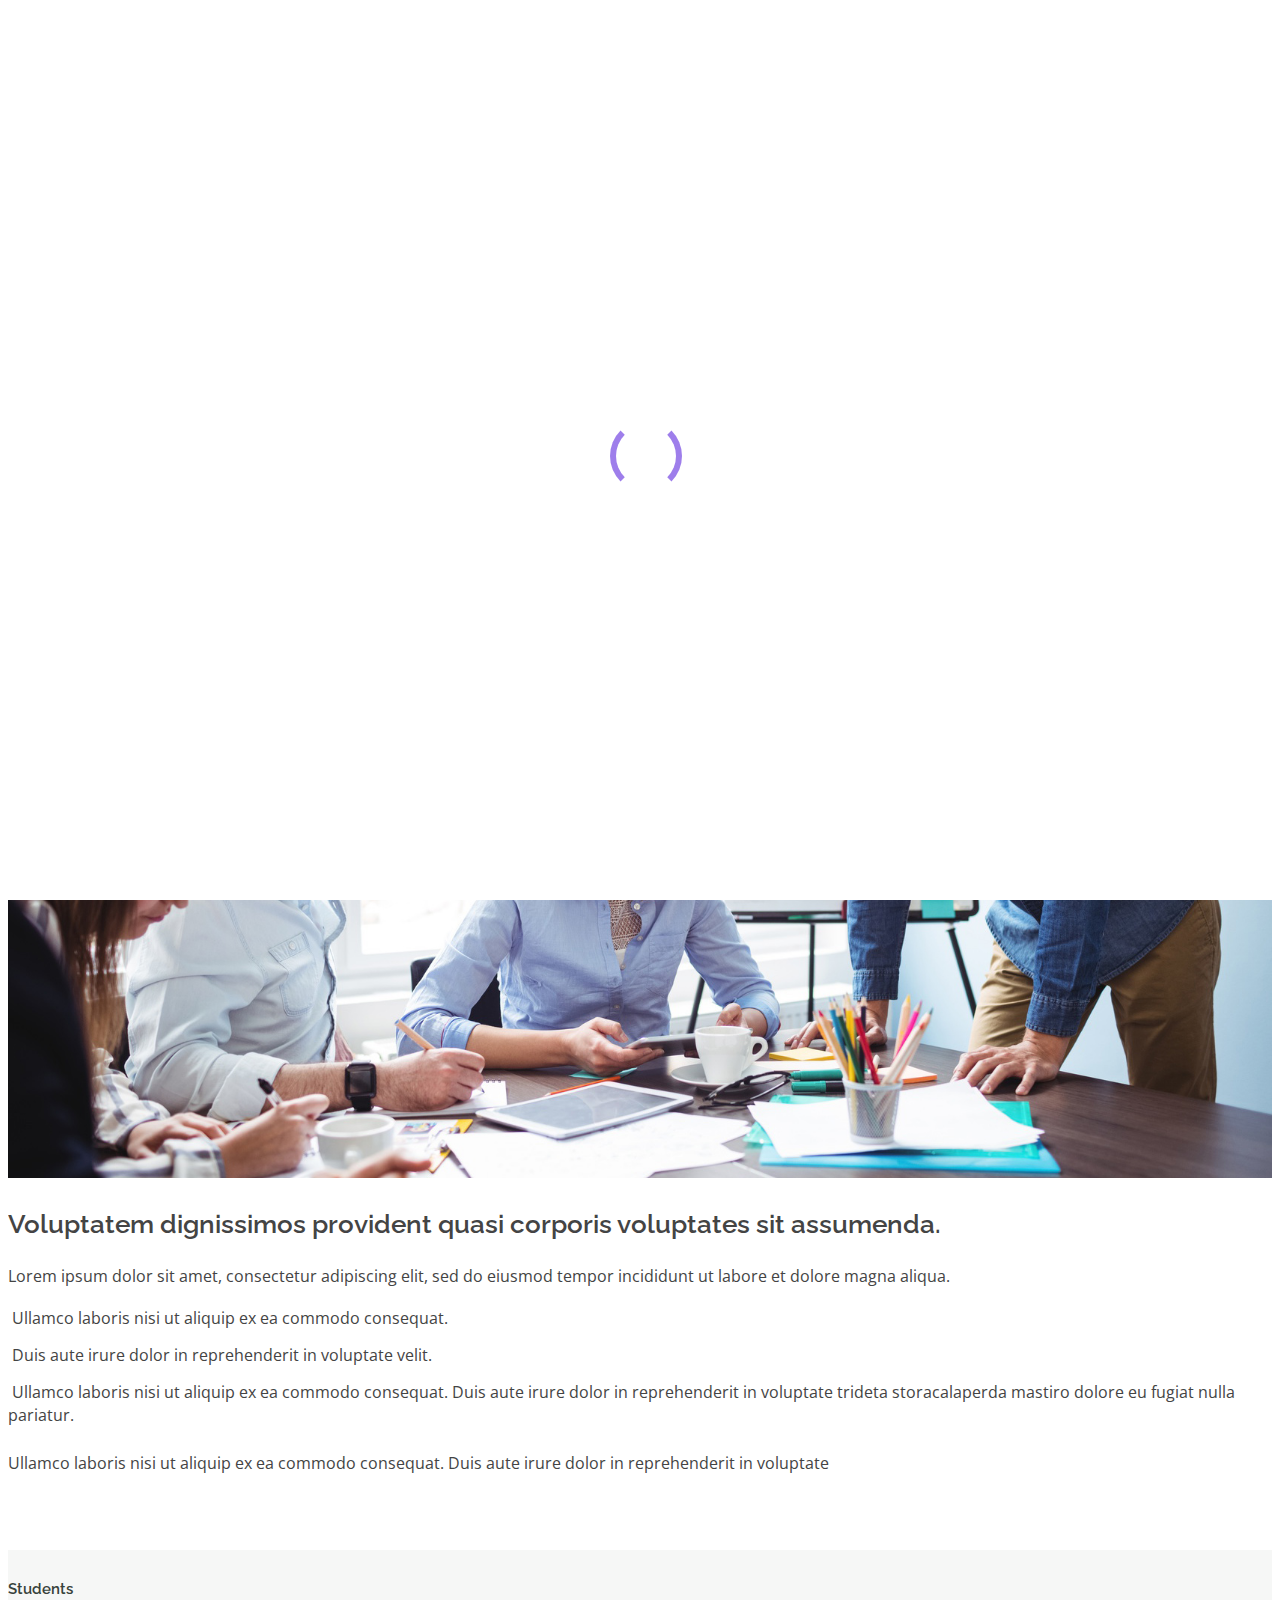
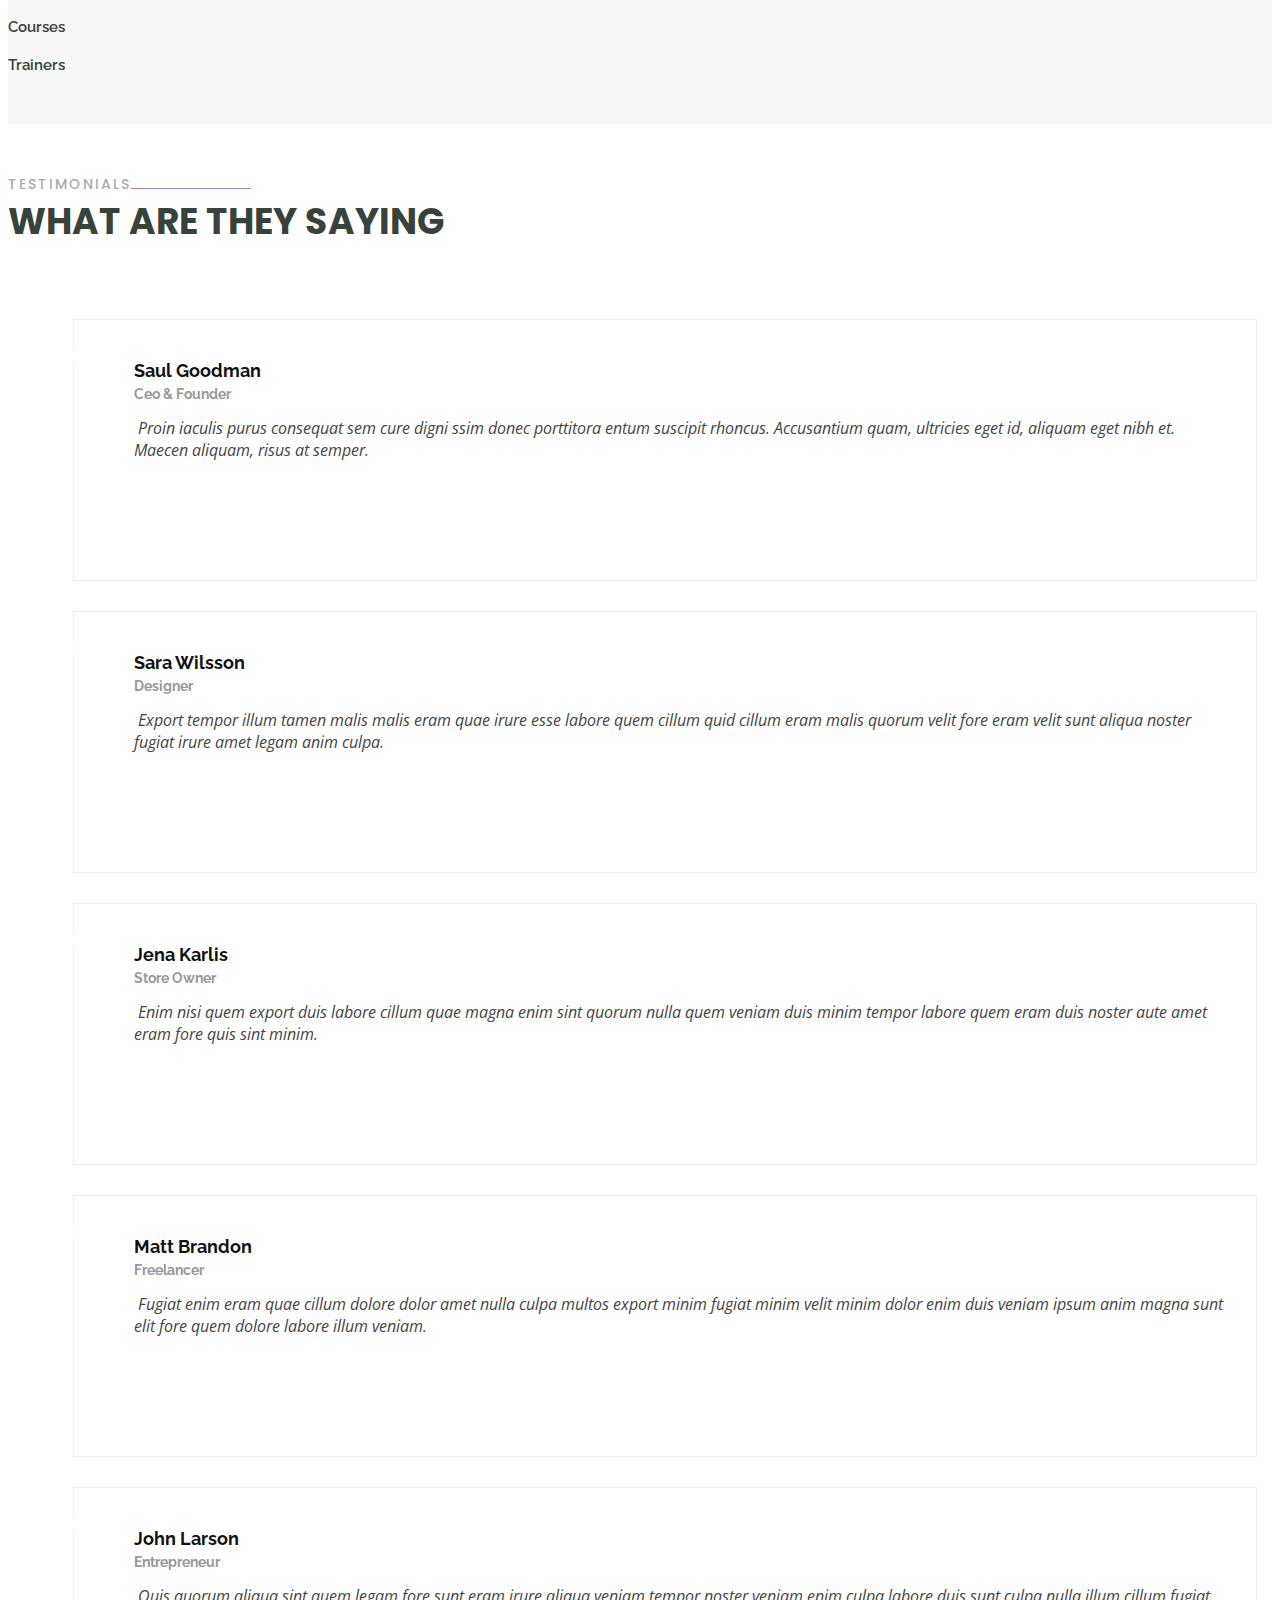
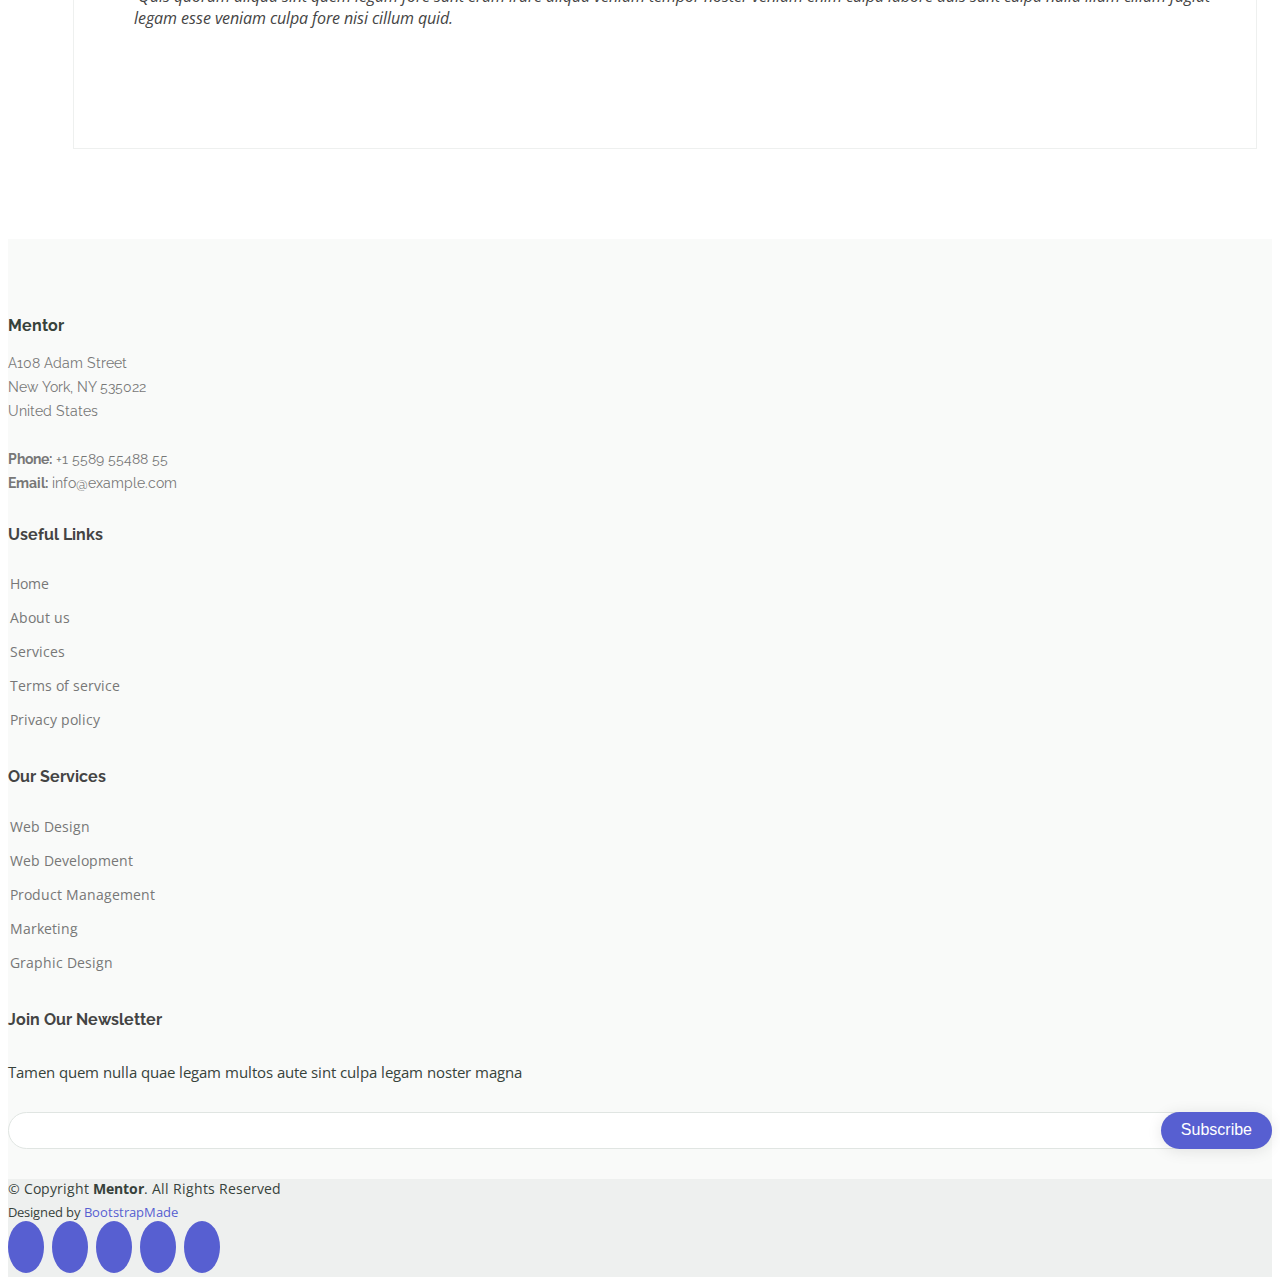
==== commit 3f11406a: "samra5" ====
--- a/about.html
+++ b/about.html
@@ -96,10 +96,12 @@
       <div class="container" data-aos="fade-up">
 
         <div class="row">
-          <div class="col-lg-6 order-1 order-lg-2" data-aos="fade-left" data-aos-delay="100">
+
+          <div class="col-lg-8 order-1 order-lg-2" data-aos="fade-left" data-aos-delay="100">
             <img src="assets/img/about_2.jpg" class="img-fluid" alt="">
           </div>
-          <div class="col-lg-6 pt-4 pt-lg-0 order-2 order-lg-1 content">
+
+          <div class="col-lg-4 pt-4 pt-lg-0 order-2 order-lg-1 content">
             <h3>Voluptatem dignissimos provident quasi corporis voluptates sit assumenda.</h3>
             <p class="fst-italic">
               Lorem ipsum dolor sit amet, consectetur adipiscing elit, sed do eiusmod tempor incididunt ut labore et dolore
@@ -126,22 +128,19 @@
 
         <div class="row counters">
 
-          <div class="col-lg-3 col-6 text-center">
+          <div class="col-lg-4 col-6 text-center">
             <span data-purecounter-start="0" data-purecounter-end="1232" data-purecounter-duration="1" class="purecounter"></span>
             <p>Students</p>
           </div>
 
-          <div class="col-lg-3 col-6 text-center">
+          <div class="col-lg-4 col-6 text-center">
             <span data-purecounter-start="0" data-purecounter-end="64" data-purecounter-duration="1" class="purecounter"></span>
             <p>Courses</p>
           </div>
 
-          <div class="col-lg-3 col-6 text-center">
-            <span data-purecounter-start="0" data-purecounter-end="42" data-purecounter-duration="1" class="purecounter"></span>
-            <p>Events</p>
-          </div>
-
-          <div class="col-lg-3 col-6 text-center">
+         
+
+          <div class="col-lg-4 col-6 text-center">
             <span data-purecounter-start="0" data-purecounter-end="15" data-purecounter-duration="1" class="purecounter"></span>
             <p>Trainers</p>
           </div>
--- a/assets/css/style.css
+++ b/assets/css/style.css
@@ -14,12 +14,12 @@
 }
 
 a {
-  color: #575fd1;
+  color: #9e7eeb;
   text-decoration: none;
 }
 
 a:hover {
-  color: #575fd1;
+  color: #9e7eeb;
   text-decoration: none;
 }
 
@@ -42,7 +42,7 @@
   right: 15px;
   bottom: 15px;
   z-index: 996;
-  background: #575fd1;
+  background: #9e7eeb;
   width: 40px;
   height: 40px;
   border-radius: 50px;
@@ -56,7 +56,7 @@
 }
 
 .back-to-top:hover {
-  background: #575fd1;
+  background: #9e7eeb;
   color: #fff;
 }
 
@@ -84,7 +84,7 @@
   position: fixed;
   top: calc(50% - 30px);
   left: calc(50% - 30px);
-  border: 6px solid #575fd1;
+  border: 6px solid#9e7eeb;
   border-top-color: #fff;
   border-bottom-color: #fff;
   border-radius: 50%;
@@ -146,7 +146,7 @@
 }
 
 #header .logo a {
-  color: #575fd1;
+  color:#9e7eeb;
 }
 
 #header .logo img {
@@ -158,8 +158,8 @@
 */
 .get-started-btn {
   margin-left: 22px;
-  background: #575fd1;
-  color: #fff;
+  background: #fff;
+  color: #9e7eeb;
   border-radius: 50px;
   padding: 8px 25px;
   white-space: nowrap;
@@ -169,8 +169,8 @@
 }
 
 .get-started-btn:hover {
-  background: #575fd1;
-  color: #fff;
+  background:  #fff;
+  color: #9e7eeb;
 }
 
 @media (max-width: 768px) {
@@ -211,7 +211,7 @@
   font-family: "Poppins", sans-serif;
   font-size: 15px;
   font-weight: 500;
-  color: #37423b;
+  color: #9e7eeb;
   white-space: nowrap;
   transition: 0.3s;
 }
@@ -227,7 +227,7 @@
 .navbar .active,
 .navbar .active:focus,
 .navbar li:hover>a {
-  color: #575fd1;
+  color: #9e7eeb;
 }
 
 .navbar .dropdown ul {
@@ -241,7 +241,7 @@
   opacity: 0;
   visibility: hidden;
   background: #fff;
-  box-shadow: 0px 0px 30px rgba(127, 137, 161, 0.25);
+  box-shadow: 0px 0px 30px rgba(182, 191, 211, 0.25);
   transition: 0.3s;
   border-radius: 4px;
 }
@@ -264,7 +264,7 @@
 .navbar .dropdown ul a:hover,
 .navbar .dropdown ul .active:hover,
 .navbar .dropdown ul li:hover>a {
-  color: #575fd1;
+  color: #9e7eeb;
 }
 
 .navbar .dropdown:hover>ul {
@@ -364,7 +364,7 @@
 .navbar-mobile a:hover,
 .navbar-mobile .active,
 .navbar-mobile li:hover>a {
-  color: #575fd1;
+  color: #9e7eeb;
 }
 
 .navbar-mobile .getstarted,
@@ -399,7 +399,7 @@
 .navbar-mobile .dropdown ul a:hover,
 .navbar-mobile .dropdown ul .active:hover,
 .navbar-mobile .dropdown ul li:hover>a {
-  color: #575fd1;
+  color:#fff ;
 }
 
 .navbar-mobile .dropdown>.dropdown-active {
@@ -407,12 +407,12 @@
 }
 
 /*--------------------------------------------------------------
-# Hero Section
+# Hero S#5fcf80ection
 --------------------------------------------------------------*/
 #hero {
   width: 100%;
   height: 80vh;
-  background: url("../img/hero-bg.jpg") top center;
+  background: url("../img/main_idea.jpeg") top center;
   background-size: cover;
   position: relative;
 }
@@ -467,8 +467,8 @@
 }
 
 #hero .btn-get-started:hover {
-  background: #575fd1;
-  border: 2px solid #575fd1;
+  background: #9e7eeb;
+  border: 2px solid #9e7eeb;
 }
 
 @media (min-width: 1024px) {
@@ -526,8 +526,8 @@
   width: 120px;
   height: 1px;
   display: inline-block;
-  background: #575fd1;
-  margin: 4px 10px;
+  background: #9e7eeb;
+  margin: 4px 10px#9e7eeb;
 }
 
 .section-title p {
@@ -543,7 +543,7 @@
 .breadcrumbs {
   margin-top: 73px;
   text-align: center;
-  background: #575fd1;
+  background:#9e7eeb;
   padding: 30px 0;
   color: #fff;
 }
@@ -584,11 +584,11 @@
 .about .content ul i {
   font-size: 20px;
   padding-right: 4px;
-  color: #575fd1;
+  color: #9e7eeb;
 }
 
 .about .content .learn-more-btn {
-  background: #575fd1;
+  background:  #9e7eeb;
   color: #fff;
   border-radius: 50px;
   padding: 8px 25px 9px 25px;
@@ -599,7 +599,7 @@
 }
 
 .about .content .learn-more-btn:hover {
-  background: #575fd1;
+  background:  #9e7eeb;
   color: #fff;
 }
 
@@ -620,7 +620,7 @@
 .counts .counters span {
   font-size: 48px;
   display: block;
-  color: #575fd1;
+  color:  #9e7eeb;
   font-weight: 700;
 }
 
@@ -638,7 +638,7 @@
 --------------------------------------------------------------*/
 .why-us .content {
   padding: 30px;
-  background: #575fd1;
+  background:  #9e7eeb;
   border-radius: 4px;
   color: #fff;
 }
@@ -667,7 +667,7 @@
 }
 
 .why-us .content .more-btn:hover {
-  color: #575fd1;
+  color:  #9e7eeb;
   background: #fff;
 }
 
@@ -682,7 +682,7 @@
 .why-us .icon-boxes .icon-box i {
   font-size: 32px;
   padding: 18px;
-  color: #575fd1;
+  color:  #9e7eeb;
   margin-bottom: 30px;
   background: #ecf9f0;
   border-radius: 50px;
@@ -734,11 +734,11 @@
 }
 
 .features .icon-box:hover {
-  border-color: #575fd1;
+  border-color:  #9e7eeb;
 }
 
 .features .icon-box:hover h3 a {
-  color: #575fd1;
+  color: #9e7eeb;
 }
 
 /*--------------------------------------------------------------
@@ -764,7 +764,7 @@
 }
 
 .courses .course-content h3 a:hover {
-  color: #575fd1;
+  color: #9e7eeb;
 }
 
 .courses .course-content p {
@@ -774,7 +774,7 @@
 
 .courses .course-content h4 {
   font-size: 14px;
-  background: #575fd1;
+  background:  #9e7eeb;
   padding: 7px 14px;
   color: #fff;
   margin: 0;
@@ -820,7 +820,7 @@
 }
 
 .trainers .member img {
-  margin: -1px -1px 30px -1px;
+  margin: -2px -1px 30px -1px;
 }
 
 .trainers .member .member-content {
@@ -856,7 +856,7 @@
 }
 
 .trainers .member .social a:hover {
-  color: #575fd1;
+  color: #9e7eeb;
 }
 
 .trainers .member .social i {
@@ -1164,7 +1164,7 @@
 # Pricing
 --------------------------------------------------------------*/
 .pricing .box {
-  padding: 20px;
+  padding: 10px;
   background: #fff;
   text-align: center;
   border: 1px solid #eef0ef;
@@ -1174,10 +1174,10 @@
 }
 
 .pricing h3 {
-  font-weight: 400;
+  font-weight: 300;
   margin: -20px -20px 20px -20px;
   padding: 20px 15px;
-  font-size: 16px;
+  font-size: 35px;
   font-weight: 600;
   color: #777777;
   background: #f8f8f8;
@@ -1186,20 +1186,20 @@
 .pricing h4 {
   font-size: 36px;
   color: #575fd1;
-  font-weight: 600;
+  font-weight: 400;
   font-family: "Poppins", sans-serif;
   margin-bottom: 20px;
 }
 
 .pricing h4 sup {
-  font-size: 20px;
+  font-size: 35px;
   top: -15px;
   left: -3px;
 }
 
 .pricing h4 span {
   color: #bababa;
-  font-size: 16px;
+  font-size: 30px;
   font-weight: 300;
 }
 
@@ -1209,7 +1209,7 @@
   color: #444444;
   text-align: center;
   line-height: 20px;
-  font-size: 14px;
+  font-size: 30px;
 }
 
 .pricing ul li {
@@ -1218,7 +1218,7 @@
 
 .pricing ul i {
   color: #575fd1;
-  font-size: 18px;
+  font-size: 24px;
   padding-right: 4px;
 }
 
@@ -1258,7 +1258,7 @@
 }
 
 .pricing .advanced {
-  width: 200px;
+  width: 100px;
   position: absolute;
   top: 18px;
   right: -68px;
@@ -1589,4 +1589,30 @@
   background: #575fd1;
   color: #fff;
   text-decoration: none;
+}
+.breadcrumbs {
+  position: relative;
+  text-align: center; /* Center align text */
+}
+
+.container {
+  position: relative; /* Make the container relative */
+}
+
+.container img {
+  width: 100%; /* Make image responsive */
+  height: auto; /* Maintain aspect ratio */
+}
+
+.text-overlay {
+  position: absolute; /* Position overlay absolutely */
+  top: 50%; /* Center vertically */
+  left: 50%; /* Center horizontally */
+  transform: translate(-50%, -50%); /* Adjust to center */
+  color: white; /* Change text color for better visibility */
+  text-shadow: 2px 2px 4px rgba(0, 0, 0, 0.7); /* Optional shadow for readability */
+  z-index: 1; /* Ensure text is above the image */
+}
+.ourcourse{
+  text-align: center;
 }